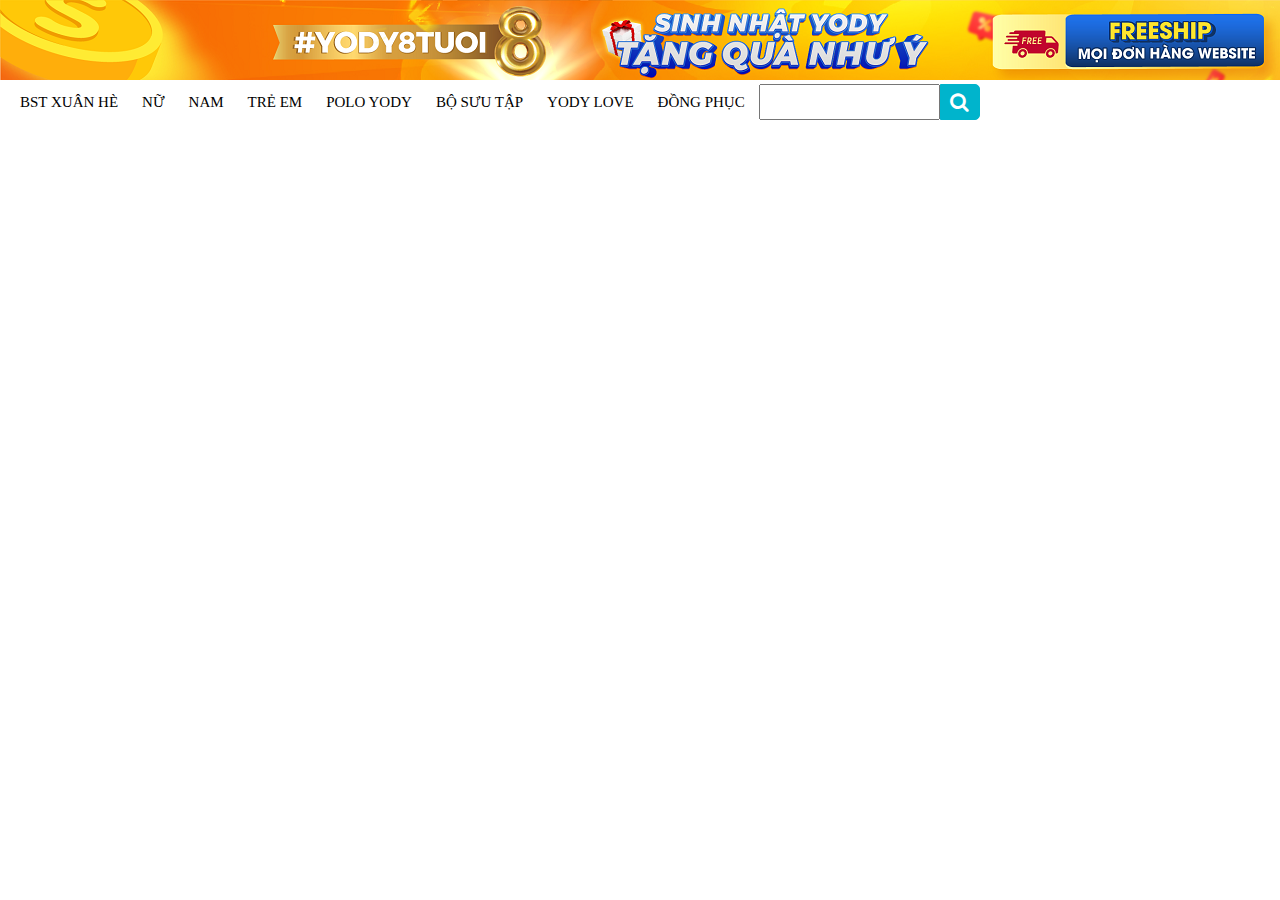
==== index.html @ e83712b0 "Initial commit" ====
<!DOCTYPE html>
<html lang="en">

<head>
    <meta charset="UTF-8">
    <meta http-equiv="X-UA-Compatible" content="IE=edge">
    <meta name="viewport" content="width=device-width, initial-scale=1.0">
    <meta name="description" content="">
    <link rel="stylesheet" href="https://cdnjs.cloudflare.com/ajax/libs/font-awesome/4.7.0/css/font-awesome.min.css">
    <link rel="icon" href="./access/image/logo.svg">
    <link rel="stylesheet" href="style.css">
    <title>Document</title>
</head>

<body>
    <div id="banner">
        <img src="./access/image/bannertop.webp" alt="">
    </div>
    <div id="navigation">
        <div class="nav">
            <ul>
                <li><a href="">bst xuân hè</a></li>
                <li><a href="">nữ</a>

                </li>
                <li><a href="">nam</a></li>
                <li><a href="">trẻ em</a></li>
                <li><a href="">polo yody</a></li>
                <li><a href="">bộ sưu tập</a></li>
                <li><a href="">yody love</a></li>
                <li><a href="">Đồng phục</a></li>
                <li>
                    <div class="warp">
                        <div class="search">
                            <input type="text" name="" class="searchTerm">
                            <button type="submit" class="searchButton">
                                <i class="fa fa-search"></i> </button>
                        </div>
                    </div>
                </li>
            </ul>
        </div>
    </div>
</body>

</html>
---- style.css ----
* {
    margin: 0;
    padding: 0;
    box-sizing: border-box;
}

.banner {
    width: 100%;
    height: 80px;
}

#navigation {
    width: 100%;
    height: 52px;
    margin: auto;
}

.nav {
    width: 80%;
    height: 52px;
    padding-left: 10px;
    padding-right: 10px;
}

.nav ul li {
    display: inline-block;
    list-style: none;
}

.nav ul li a {
    text-decoration: none;
    text-transform: uppercase;
    color: rgb(0, 0, 0);
    font-size: 15px;
    padding: 10px;
    border-radius: 5px;
    transition: 0.3s;
}

.nav ul li a :hover {
    background-color: rgb(201, 255, 74);
    color: rgb(255, 222, 75);
    cursor: pointer;
}

.search {
    width: 100%;
    position: relative;
    display: flex;
}

.searchTern {
    width: 100%;
    border: 3px solid #fff;
    border-right: none;
    padding: 5px;
    height: 20px;
    border-radius: 5px 0px 0px 5px;
    outline: none;
    color: #000;
}

.searchTern:focus {
    color: #fff;
}

.searchButton {
    width: 40px;
    height: 36px;
    border: 1px solid #00B4CC;
    background: #00B4CC;
    text-align: center;
    color: #fff;
    border-radius: 0 5px 5px 0;
    cursor: pointer;
    font-size: 20px;
}

.wrap {
    width: 30%;
    position: absolute;
    top: 50%;
    left: 50%;
    transform: translate(-50%, -50%);
}
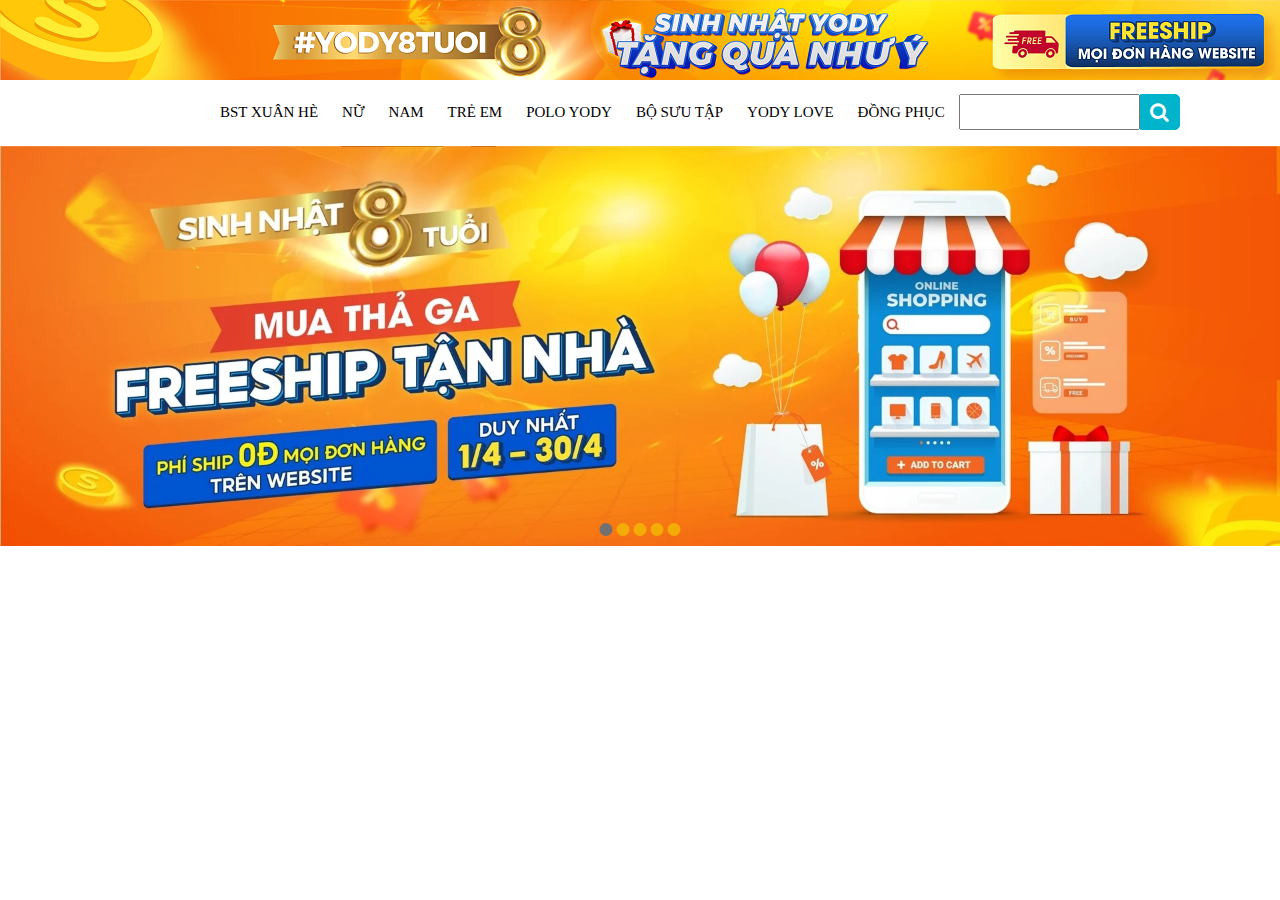
==== commit 2139d338: "lần 1" ====
--- a/index.html
+++ b/index.html
@@ -8,14 +8,17 @@
     <meta name="description" content="">
     <link rel="stylesheet" href="https://cdnjs.cloudflare.com/ajax/libs/font-awesome/4.7.0/css/font-awesome.min.css">
     <link rel="icon" href="./access/image/logo.svg">
+
     <link rel="stylesheet" href="style.css">
-    <title>Document</title>
+    <title>Trang web bán quần áo</title>
 </head>
 
 <body>
     <div id="banner">
         <img src="./access/image/bannertop.webp" alt="">
     </div>
+
+
     <div id="navigation">
         <div class="nav">
             <ul>
@@ -41,6 +44,29 @@
             </ul>
         </div>
     </div>
+
+    <!-- -------------------------Slider show--------------- -->
+
+    <div class="slideshow-container">
+        <div class="Slides fade">
+            <img src="./access/image/slider_1.webp" style="width: 100%" />
+        </div>
+        <div class="Slides fade">
+            <img src="./access/image/slider_2.webp" style="width: 100%" />
+        </div>
+        <div class="Slides fade">
+            <img src="./access/image/slider_3.webp" style="width: 100%" />
+        </div>
+        <div class="Slides fade">
+            <img src="./access/image/slider_4.webp" style="width: 100%" />
+        </div>
+        <div class="Slides fade">
+            <img src="./access/image/slider_5.webp" style="width: 100%" />
+        </div>
+        <div class="dots" style="text-align: center"><span class="dot"></span><span class="dot"></span><span class="dot"></span><span class="dot"></span><span class="dot"></span></div>
+        <script src="./script.js"></script>
+    </div>
+
 </body>
 
 </html>--- a/style.css
+++ b/style.css
@@ -12,7 +12,8 @@
 #navigation {
     width: 100%;
     height: 52px;
-    margin: auto;
+    margin-left: 200px;
+    margin-top: 10px;
 }
 
 .nav {
@@ -37,7 +38,7 @@
     transition: 0.3s;
 }
 
-.nav ul li a :hover {
+.nav ul li a:hover {
     background-color: rgb(201, 255, 74);
     color: rgb(255, 222, 75);
     cursor: pointer;
@@ -82,4 +83,75 @@
     top: 50%;
     left: 50%;
     transform: translate(-50%, -50%);
+}
+
+
+/* -------------------------------------------------------------- */
+
+
+/* ----------------------------------slider show --------------- */
+
+
+/* ------------------------------------------------------------ */
+
+.sliders {
+    display: none;
+}
+
+.slideshow-container {
+    max-width: 100%;
+    position: relative;
+    margin: auto;
+}
+
+.dots {
+    position: absolute;
+    bottom: 10px;
+    left: 50%;
+    transform: translateX(-50%);
+}
+
+.dot {
+    height: 13px;
+    width: 13px;
+    margin: 0 2px;
+    background-color: rgb(243, 172, 6);
+    border-radius: 50%;
+    display: inline-block;
+    transition: background-color 0.6s ease;
+}
+
+.active {
+    background-color: #717171;
+}
+
+.fade {
+    -webkit-animation-name: fade;
+    -webkit-animation-duration: 1.5s;
+    animation-name: fade;
+    animation-duration: 1.5s;
+}
+
+@-webkit-keyframes fade {
+    from {
+        opacity: 0.4;
+    }
+    to {
+        opacity: 1;
+    }
+}
+
+@keyframes fade {
+    from {
+        opacity: 0.4;
+    }
+    to {
+        opacity: 1;
+    }
+}
+
+@media only screen and (max-width: 300px) {
+    .text {
+        font-size: 11px;
+    }
 }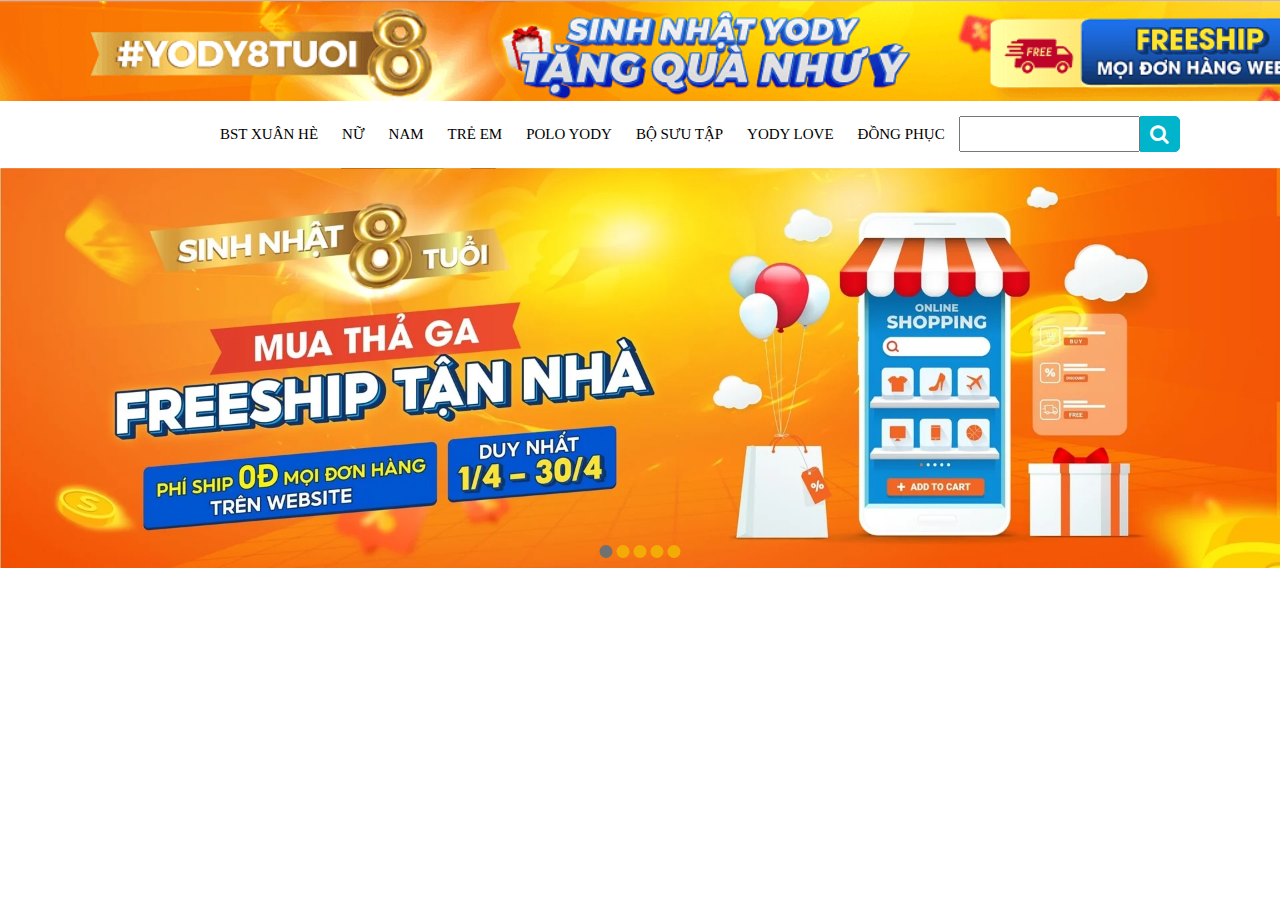
==== commit 5bf28008: "lan 2" ====
--- a/index.html
+++ b/index.html
@@ -15,7 +15,7 @@
 
 <body>
     <div id="banner">
-        <img src="./access/image/bannertop.webp" alt="">
+        <img src="./access/image/banner.png" alt="">
     </div>
 
 
@@ -23,9 +23,7 @@
         <div class="nav">
             <ul>
                 <li><a href="">bst xuân hè</a></li>
-                <li><a href="">nữ</a>
-
-                </li>
+                <li><a href="">nữ</a></li>
                 <li><a href="">nam</a></li>
                 <li><a href="">trẻ em</a></li>
                 <li><a href="">polo yody</a></li>
@@ -67,6 +65,8 @@
         <script src="./script.js"></script>
     </div>
 
+    <!-- ---------------------Products----------------------- -->
+
 </body>
 
 </html>--- a/style.css
+++ b/style.css
@@ -5,6 +5,11 @@
 }
 
 .banner {
+    width: 100%;
+    height: 80px;
+}
+
+.banner img {
     width: 100%;
     height: 80px;
 }
